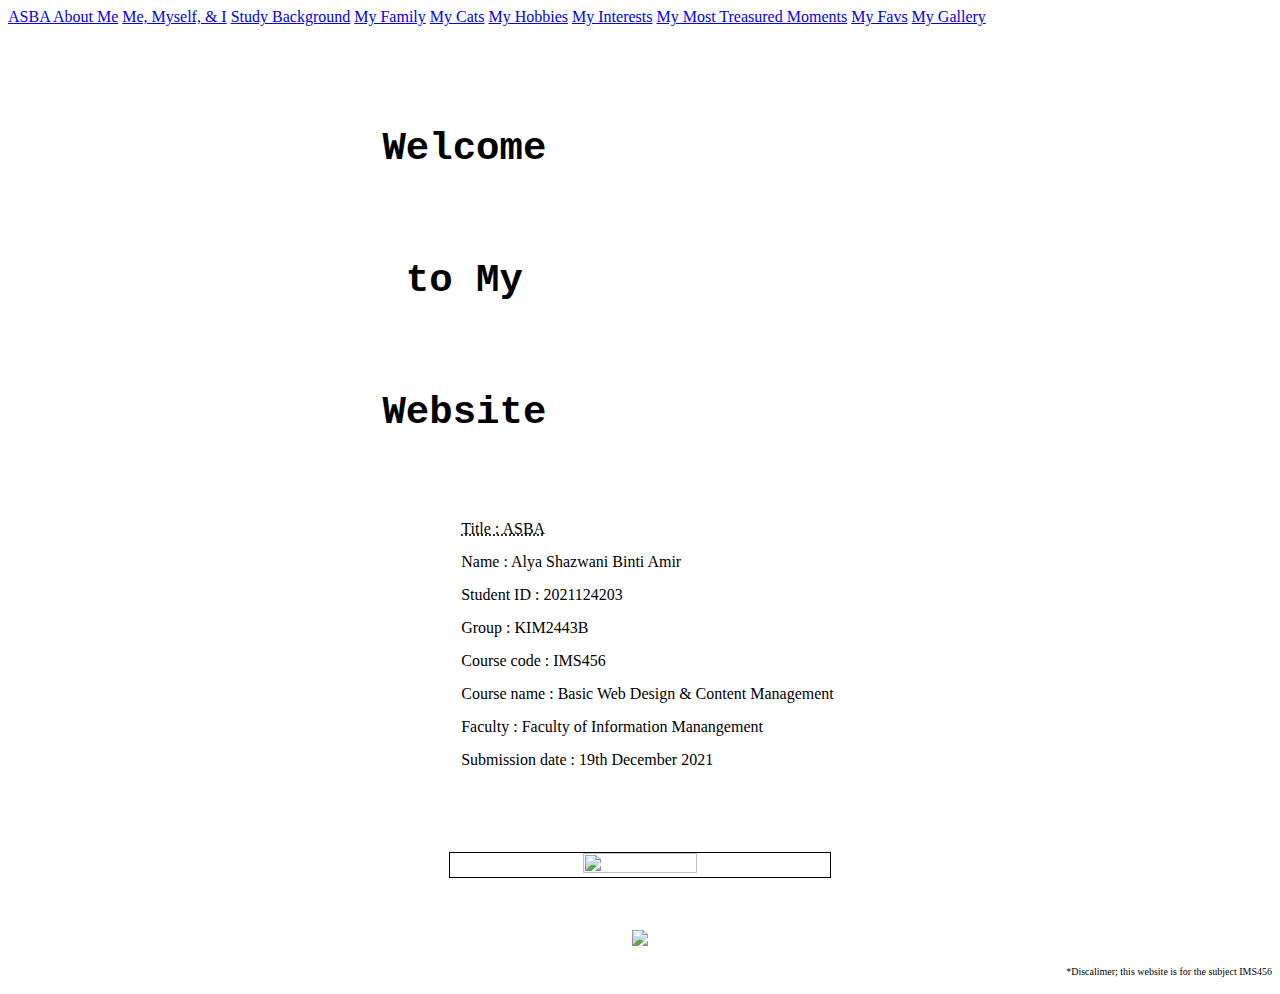
==== index.html @ 5202693f "Create index.html" ====
<!DOCTYPE html>
<html lang="en" dir="ltr">
<head>
<meta charset="utf-8">
<title>About Me</title>
<meta name="viewport" content="width=device-width, initial-scale=1.0">
<link rel="stylesheet" href="style.css">
</head>
<body>
<!-- Navbar (sit on top) -->
<div class="w3-top">
  <div class="nav" id="nav">
    <a class="w3-bar-item w3-button w3-hover-black w3-hide-medium w3-hide-large w3-right" href="javascript:void(0);" onclick="toggleFunction()" title="Toggle Navigation Menu">
      <i class="fa fa-bars"></i>
      <label class="logo">ASBA</label>
    </a> 
    <a class="active" href="aboutme.html">About Me</a><i class="fa fa-user"></i>
    <a href="1.html">Me, Myself, & I</a><i class="fa fa-user"></i>
    <a href="2.html">Study Background</a><i class="fa fa-th"></i> 
    <a href="3.html">My Family</a><i class="fa fa-user"></i>
    <a href="4.html">My Cats</a><i class="fa fa-user"></i>
    <a href="5.html">My Hobbies</a><i class="fa fa-th"></i> 
    <a href="6.html">My Interests</a><i class="fa fa-user"></i>
    <a href="7.html">My Most Treasured Moments</a><i class="fa fa-user"></i>
    <a href="8.html">My Favs</a><i class="fa fa-th"></i> 
    <a href="9.html">My Gallery</a><i class="fa fa-user"></i>
    </i>
    </a>
  </div>
<div class="header">
<pre><font size="35"><b>

                Welcome 
                    
                   
                 to My 

 
                Website</font></b></pre>
<br>
<br>
<br>
<table style="border:solid transparent" align="center" valign="middle" cellpadding="5" cellspacing="5">
<th rowspan="9"></th>
<tr>
<td><abbr title="Alya Shazwani Binti Amir">Title : ASBA</abbr></td>
</tr>
<tr>
<td>Name : Alya Shazwani Binti Amir</td>
</tr>
<tr>
<td>Student ID : 2021124203</td>
</tr>
<tr>
<td>Group : KIM2443B</td>
</tr>
<tr>
<td>Course code : IMS456</td>
</tr>
<tr>
<td>Course name : Basic Web Design & Content Management</td>
</tr>
<tr>
<td>Faculty : Faculty of Information Manangement</td>
</tr>
<tr>
<td>Submission date : 19th December 2021</td>
</tr>
</table>
<br>
<br>
<br>
<p align="center"><img src="Alya Shazwani Binti Amir (2021124203)/picture/aboutme.jpeg" width="30%" height="50%" border="1"</p>
<br>
<br>
<br>
<p align="center"><a href="1.html"><img src="Alya Shazwani Binti Amir (2021124203)/picture/start.png"></a></p>
<p style="text-align:right;font-size:10px;margin:0px;font-family:tahoma;"><span class="tooltip" style="border:0px;">*Discalimer; this website is for the subject IMS456</span></a></p>
</div>
</body>
</html>
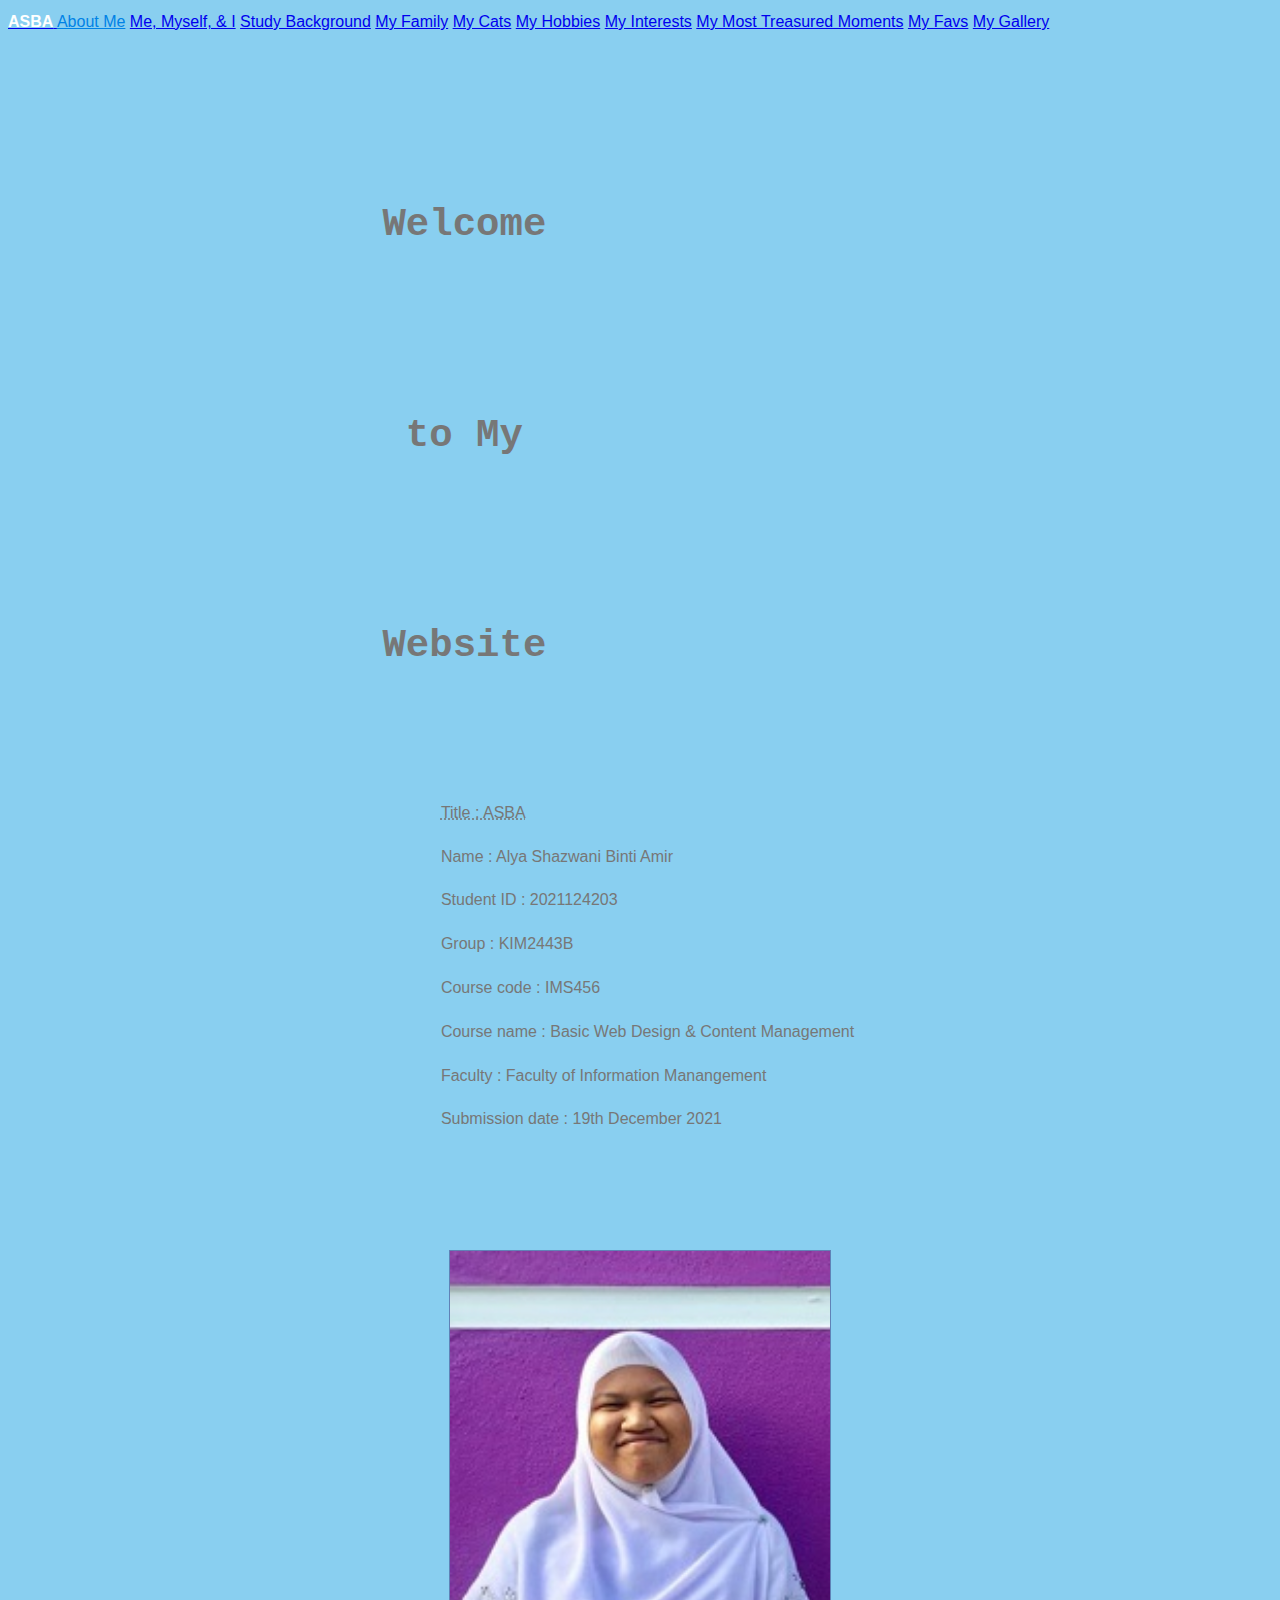
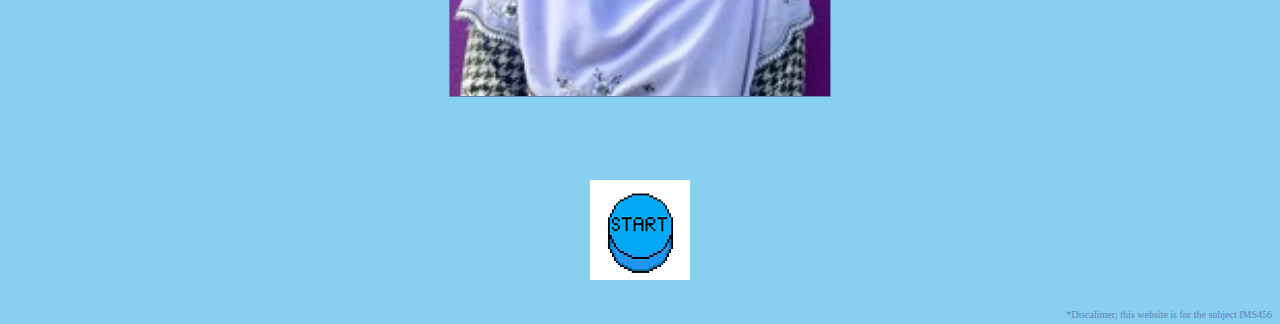
==== commit d4799e6b: "Add files via upload" ====
--- a/index.html
+++ b/index.html
@@ -1,81 +1,81 @@
-<!DOCTYPE html>
-<html lang="en" dir="ltr">
-<head>
-<meta charset="utf-8">
-<title>About Me</title>
-<meta name="viewport" content="width=device-width, initial-scale=1.0">
-<link rel="stylesheet" href="style.css">
-</head>
-<body>
-<!-- Navbar (sit on top) -->
-<div class="w3-top">
-  <div class="nav" id="nav">
-    <a class="w3-bar-item w3-button w3-hover-black w3-hide-medium w3-hide-large w3-right" href="javascript:void(0);" onclick="toggleFunction()" title="Toggle Navigation Menu">
-      <i class="fa fa-bars"></i>
-      <label class="logo">ASBA</label>
-    </a> 
-    <a class="active" href="aboutme.html">About Me</a><i class="fa fa-user"></i>
-    <a href="1.html">Me, Myself, & I</a><i class="fa fa-user"></i>
-    <a href="2.html">Study Background</a><i class="fa fa-th"></i> 
-    <a href="3.html">My Family</a><i class="fa fa-user"></i>
-    <a href="4.html">My Cats</a><i class="fa fa-user"></i>
-    <a href="5.html">My Hobbies</a><i class="fa fa-th"></i> 
-    <a href="6.html">My Interests</a><i class="fa fa-user"></i>
-    <a href="7.html">My Most Treasured Moments</a><i class="fa fa-user"></i>
-    <a href="8.html">My Favs</a><i class="fa fa-th"></i> 
-    <a href="9.html">My Gallery</a><i class="fa fa-user"></i>
-    </i>
-    </a>
-  </div>
-<div class="header">
-<pre><font size="35"><b>
-
-                Welcome 
-                    
-                   
-                 to My 
-
- 
-                Website</font></b></pre>
-<br>
-<br>
-<br>
-<table style="border:solid transparent" align="center" valign="middle" cellpadding="5" cellspacing="5">
-<th rowspan="9"></th>
-<tr>
-<td><abbr title="Alya Shazwani Binti Amir">Title : ASBA</abbr></td>
-</tr>
-<tr>
-<td>Name : Alya Shazwani Binti Amir</td>
-</tr>
-<tr>
-<td>Student ID : 2021124203</td>
-</tr>
-<tr>
-<td>Group : KIM2443B</td>
-</tr>
-<tr>
-<td>Course code : IMS456</td>
-</tr>
-<tr>
-<td>Course name : Basic Web Design & Content Management</td>
-</tr>
-<tr>
-<td>Faculty : Faculty of Information Manangement</td>
-</tr>
-<tr>
-<td>Submission date : 19th December 2021</td>
-</tr>
-</table>
-<br>
-<br>
-<br>
-<p align="center"><img src="Alya Shazwani Binti Amir (2021124203)/picture/aboutme.jpeg" width="30%" height="50%" border="1"</p>
-<br>
-<br>
-<br>
-<p align="center"><a href="1.html"><img src="Alya Shazwani Binti Amir (2021124203)/picture/start.png"></a></p>
-<p style="text-align:right;font-size:10px;margin:0px;font-family:tahoma;"><span class="tooltip" style="border:0px;">*Discalimer; this website is for the subject IMS456</span></a></p>
-</div>
-</body>
-</html>
+<!DOCTYPE html>
+<html lang="en" dir="ltr">
+<head>
+<meta charset="utf-8">
+<title>About Me</title>
+<meta name="viewport" content="width=device-width, initial-scale=1.0">
+<link rel="stylesheet" href="style.css">
+</head>
+<body>
+<!-- Navbar (sit on top) -->
+<div class="w3-top">
+  <div class="nav" id="nav">
+    <a class="w3-bar-item w3-button w3-hover-black w3-hide-medium w3-hide-large w3-right" href="javascript:void(0);" onclick="toggleFunction()" title="Toggle Navigation Menu">
+      <i class="fa fa-bars"></i>
+      <label class="logo">ASBA</label>
+    </a> 
+    <a class="active" href="aboutme.html">About Me</a><i class="fa fa-user"></i>
+    <a href="1.html">Me, Myself, & I</a><i class="fa fa-user"></i>
+    <a href="2.html">Study Background</a><i class="fa fa-th"></i> 
+    <a href="3.html">My Family</a><i class="fa fa-user"></i>
+    <a href="4.html">My Cats</a><i class="fa fa-user"></i>
+    <a href="5.html">My Hobbies</a><i class="fa fa-th"></i> 
+    <a href="6.html">My Interests</a><i class="fa fa-user"></i>
+    <a href="7.html">My Most Treasured Moments</a><i class="fa fa-user"></i>
+    <a href="8.html">My Favs</a><i class="fa fa-th"></i> 
+    <a href="9.html">My Gallery</a><i class="fa fa-user"></i>
+    </i>
+    </a>
+  </div>
+<div class="header">
+<pre><font size="35"><b>
+
+                Welcome 
+                    
+                   
+                 to My 
+
+ 
+                Website</font></b></pre>
+<br>
+<br>
+<br>
+<table style="border:solid transparent" align="center" valign="middle" cellpadding="5" cellspacing="5">
+<th rowspan="9"></th>
+<tr>
+<td><abbr title="Alya Shazwani Binti Amir">Title : ASBA</abbr></td>
+</tr>
+<tr>
+<td>Name : Alya Shazwani Binti Amir</td>
+</tr>
+<tr>
+<td>Student ID : 2021124203</td>
+</tr>
+<tr>
+<td>Group : KIM2443B</td>
+</tr>
+<tr>
+<td>Course code : IMS456</td>
+</tr>
+<tr>
+<td>Course name : Basic Web Design & Content Management</td>
+</tr>
+<tr>
+<td>Faculty : Faculty of Information Manangement</td>
+</tr>
+<tr>
+<td>Submission date : 19th December 2021</td>
+</tr>
+</table>
+<br>
+<br>
+<br>
+<p align="center"><img src="Alya Shazwani Binti Amir (2021124203)/picture/aboutme.jpeg" width="30%" height="50%" border="1"</p>
+<br>
+<br>
+<br>
+<p align="center"><a href="1.html"><img src="Alya Shazwani Binti Amir (2021124203)/picture/start.png"></a></p>
+<p style="text-align:right;font-size:10px;margin:0px;font-family:tahoma;"><span class="tooltip" style="border:0px;">*Discalimer; this website is for the subject IMS456</span></a></p>
+</div>
+</body>
+</html>--- a/style.css
+++ b/style.css
@@ -0,0 +1,72 @@
+
+body,h1,h2,h3,h4,h5,h6 {font-family: "Lato", sans-serif;}
+body, html {
+  height: 100%;
+  color: #777;
+  line-height: 1.8;
+}
+
+.w3-wide {letter-spacing: 10px;}
+.w3-hover-opacity {cursor: pointer;}
+}
+
+nav {
+  background-color: #0082e6;
+  height : 80 px;
+  width : 100%;
+}
+
+label.logo {
+  color : white;
+  font-size : 35 px;
+  line-height : 80 px;
+  padding : 0 100 px;
+  font-weight : bold;
+}
+
+a.active,a:hover {
+  background : #1b9bff;
+  transition : .5s;
+}
+ 
+#check {
+  display : none;
+}
+
+@media (max-width : 952px) {
+  label.logo {
+  font-size :30px;
+  padding-left : 50px;
+}
+
+
+}
+
+a:hover,a.active {
+  background : none;
+  color :  #0082e6; 
+}
+
+#check : checked ~ ul {
+  left : 0;
+}
+}
+
+.header {
+  align : center;
+  width : 900px;
+  height : 150px;
+}
+
+body {
+  background-color:#89CFF0
+}
+ 
+h1 {
+  text-align:center;color:#7393B3
+}
+ 
+p  {
+text-align:center;color:#6082B6
+}
+ 
